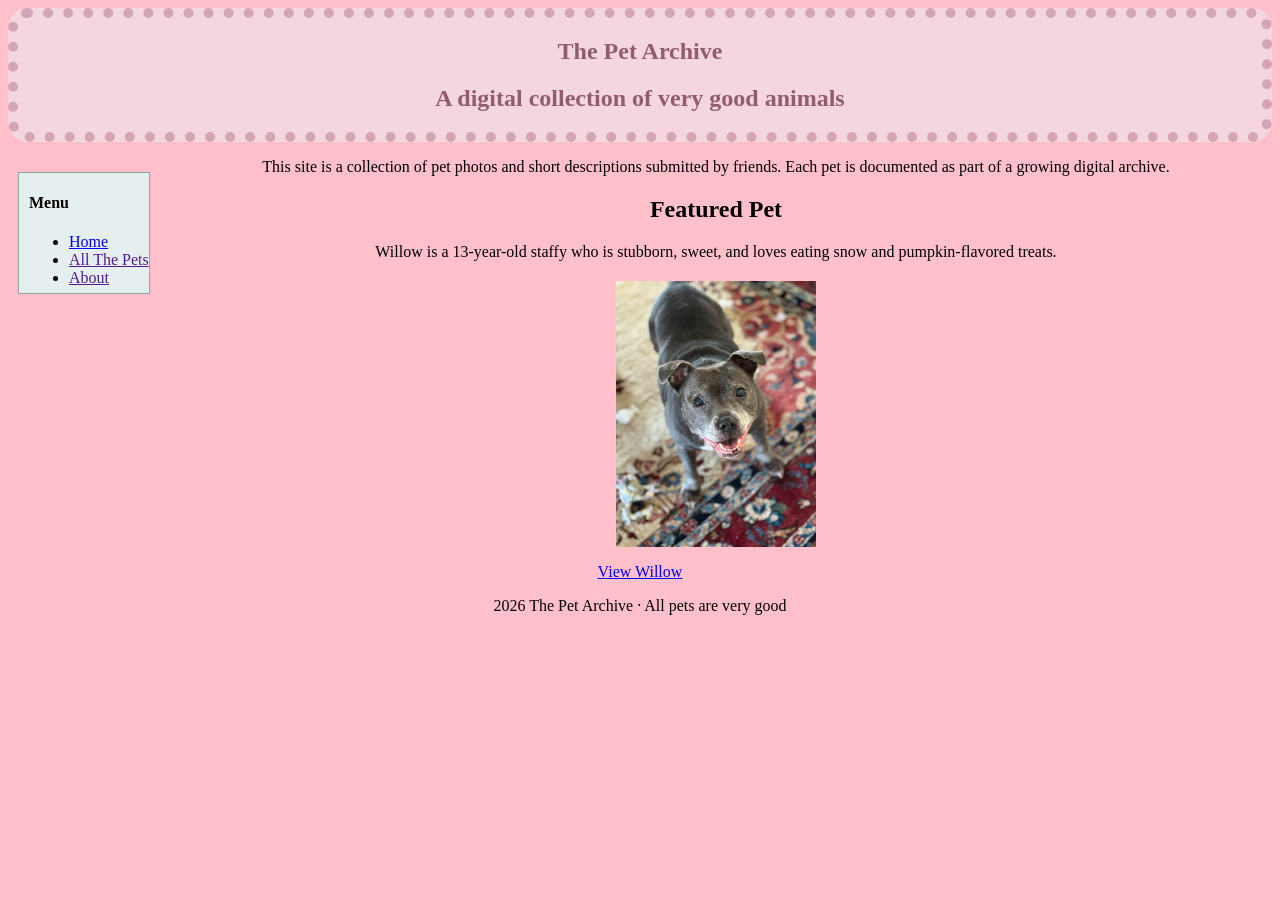
==== info654.html @ 401df689 "Update info654.html" ====
<!DOCTYPE html>
<html>
<head> 
<meta charset="UTF-8">
<title>The Pet Archive</title>
<link rel="stylesheet" href="week72/style.css">
    
</head>

<body>

<div id="header">
    <h2>The Pet Archive</h2>
    <h2>A digital collection of very good animals</h2>
</div>

<div id="menu">
    <h4>Menu</h4>
    <ul>
        <li><a href="https://samjbarron.github.io/info654/info654.html">Home</a></li>
        <li><a href="">All The Pets</a></li>
        <li><a href="">About</a></li>
    </ul>
</div>

<div id="centerbody">
    <p>
        This site is a collection of pet photos and short descriptions submitted by friends. 
        Each pet is documented as part of a growing digital archive.
    </p>

    <h2>Featured Pet</h2>

    <p>
        Willow is a 13-year-old staffy who is stubborn, sweet, and loves eating snow and pumpkin-flavored treats.
    </p>
    
    <div class="image-container">
        <img src="week72/bestdog.jpg" width="200">
    </div>

    <p>
        <a href="https://samjbarron.github.io/info654/week72/bestdog.html" target="_blank">
            View Willow
        </a>
    </p>
</div>

<div id="footer">
    <p> 2026 The Pet Archive · All pets are very good</p>
</div>

</body>
</html>
---- week72/style.css ----
#header {
    background-color: #F4D6DE;
    border-radius: 20px;
    border: 10px dotted #D4A5B5;
    color: #925c70;
}

#menu {
    margin: 10px;
    margin-top: 30px;
    float: left;
    padding-left: 10px;
    border: 1px solid #8FA6A3;
    width: 120px;
    height: 120px;
    background-color: #E6EFEF;
}

body {
    background-color: pink;
}

h1, h2, h3, p {
    text-align: center;
}

.image-container {
    display: flex;
    justify-content: center;
    margin-top: 20px;
}
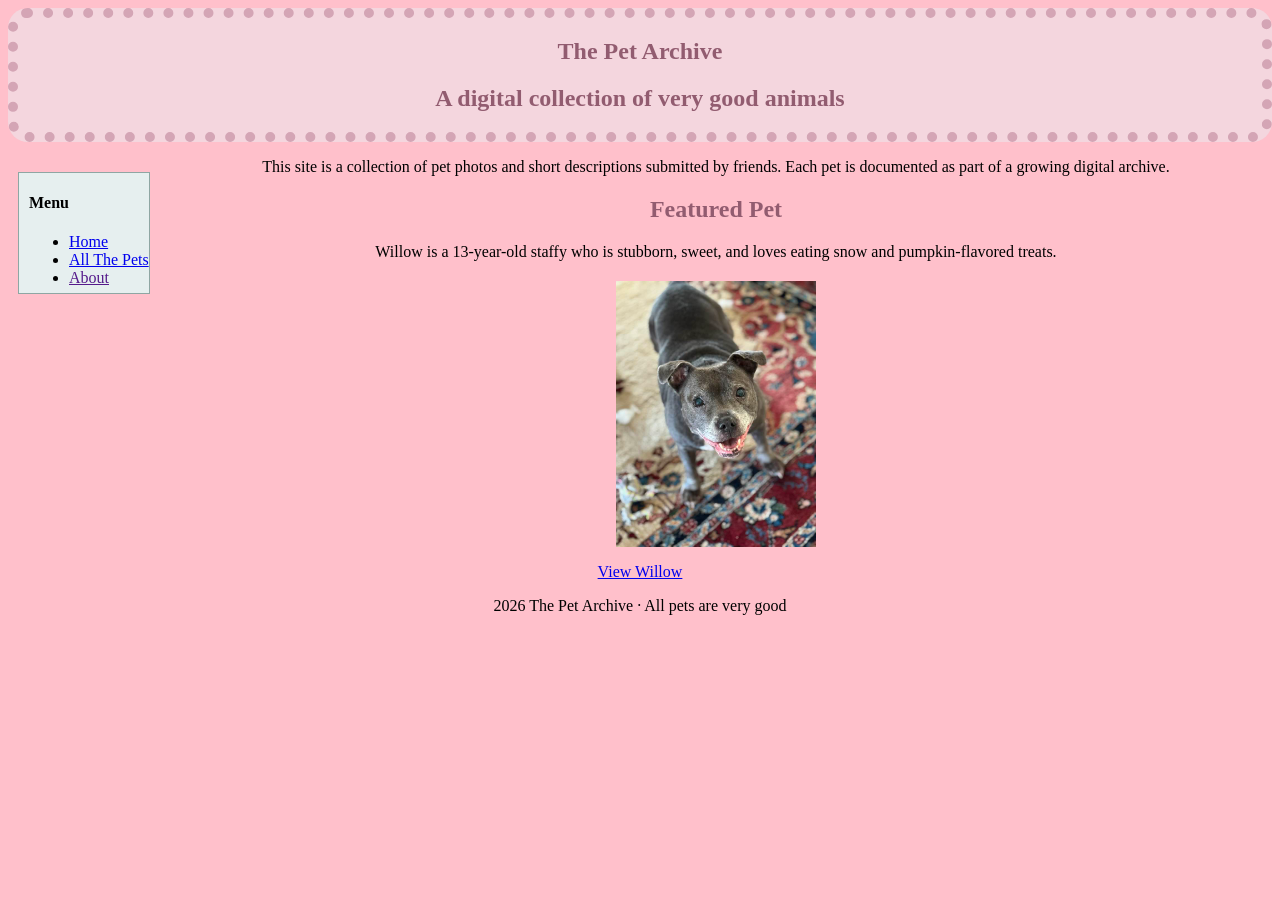
==== commit 310adc18: "Update link for 'All The Pets' in menu" ====
--- a/info654.html
+++ b/info654.html
@@ -18,7 +18,7 @@
     <h4>Menu</h4>
     <ul>
         <li><a href="https://samjbarron.github.io/info654/info654.html">Home</a></li>
-        <li><a href="">All The Pets</a></li>
+        <li><a href="https://samjbarron.github.io/info654/week72/allpets.html">All The Pets</a></li>
         <li><a href="">About</a></li>
     </ul>
 </div>
--- a/week72/style.css
+++ b/week72/style.css
@@ -2,8 +2,7 @@
     background-color: #F4D6DE;
     border-radius: 20px;
     border: 10px dotted #D4A5B5;
-    color: #925c70;
-}
+    color: #925c70;}
 
 #menu {
     margin: 10px;
@@ -13,19 +12,18 @@
     border: 1px solid #8FA6A3;
     width: 120px;
     height: 120px;
-    background-color: #E6EFEF;
-}
+    background-color: #E6EFEF;}
 
 body {
-    background-color: pink;
-}
+    background-color: pink;}
 
 h1, h2, h3, p {
-    text-align: center;
-}
+    text-align: center;}
+
+h2 {
+    color: #925c70;}
 
 .image-container {
     display: flex;
     justify-content: center;
-    margin-top: 20px;
-}
+    margin-top: 20px;}
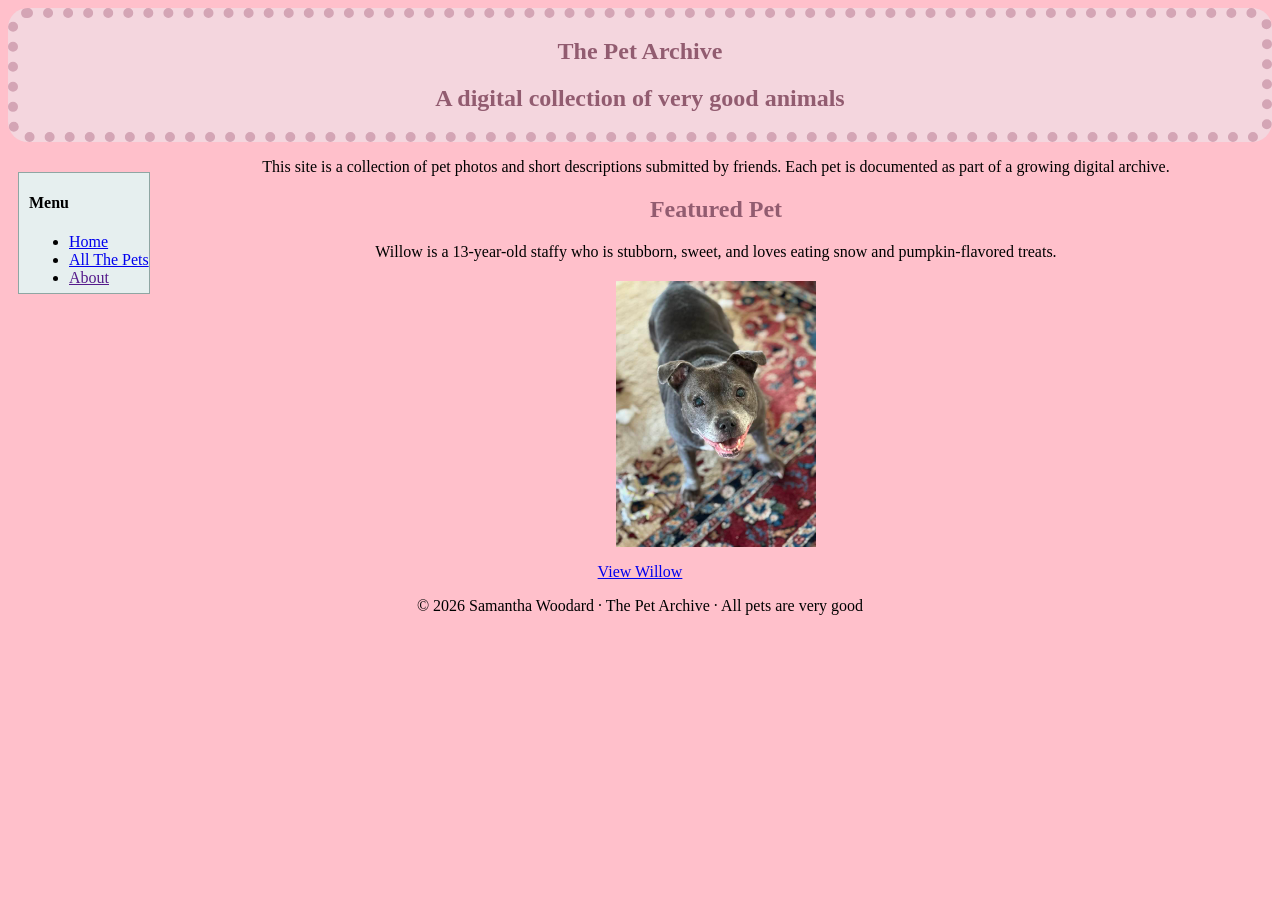
==== commit 6d7f127d: "Update footer to include copyright information" ====
--- a/info654.html
+++ b/info654.html
@@ -47,7 +47,7 @@
 </div>
 
 <div id="footer">
-    <p> 2026 The Pet Archive · All pets are very good</p>
+    <p>&copy; 2026 Samantha Woodard · The Pet Archive · All pets are very good</p>
 </div>
 
 </body>
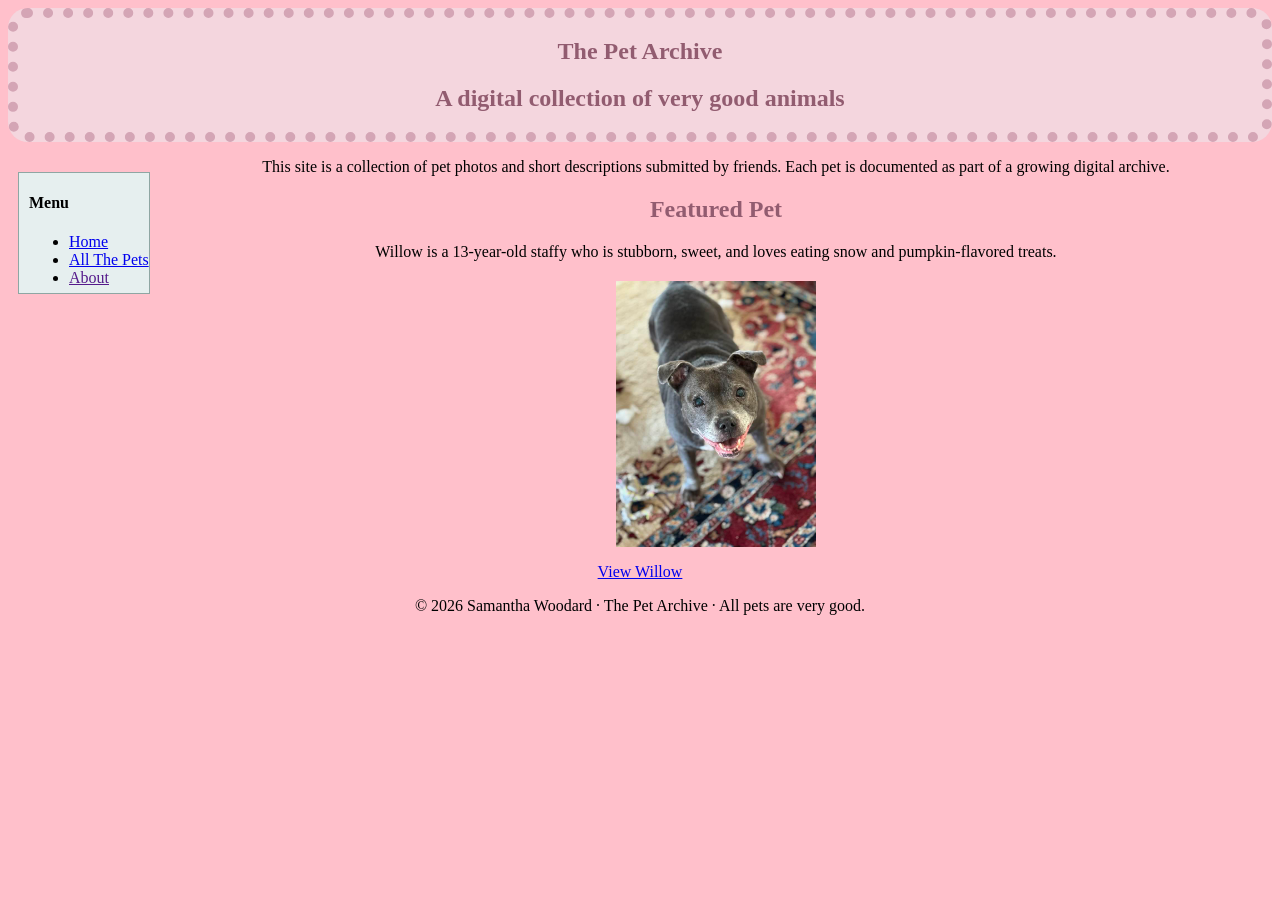
==== commit f116bb47: "Fix footer text by adding a period" ====
--- a/info654.html
+++ b/info654.html
@@ -47,7 +47,7 @@
 </div>
 
 <div id="footer">
-    <p>&copy; 2026 Samantha Woodard · The Pet Archive · All pets are very good</p>
+    <p>&copy; 2026 Samantha Woodard · The Pet Archive · All pets are very good.</p>
 </div>
 
 </body>
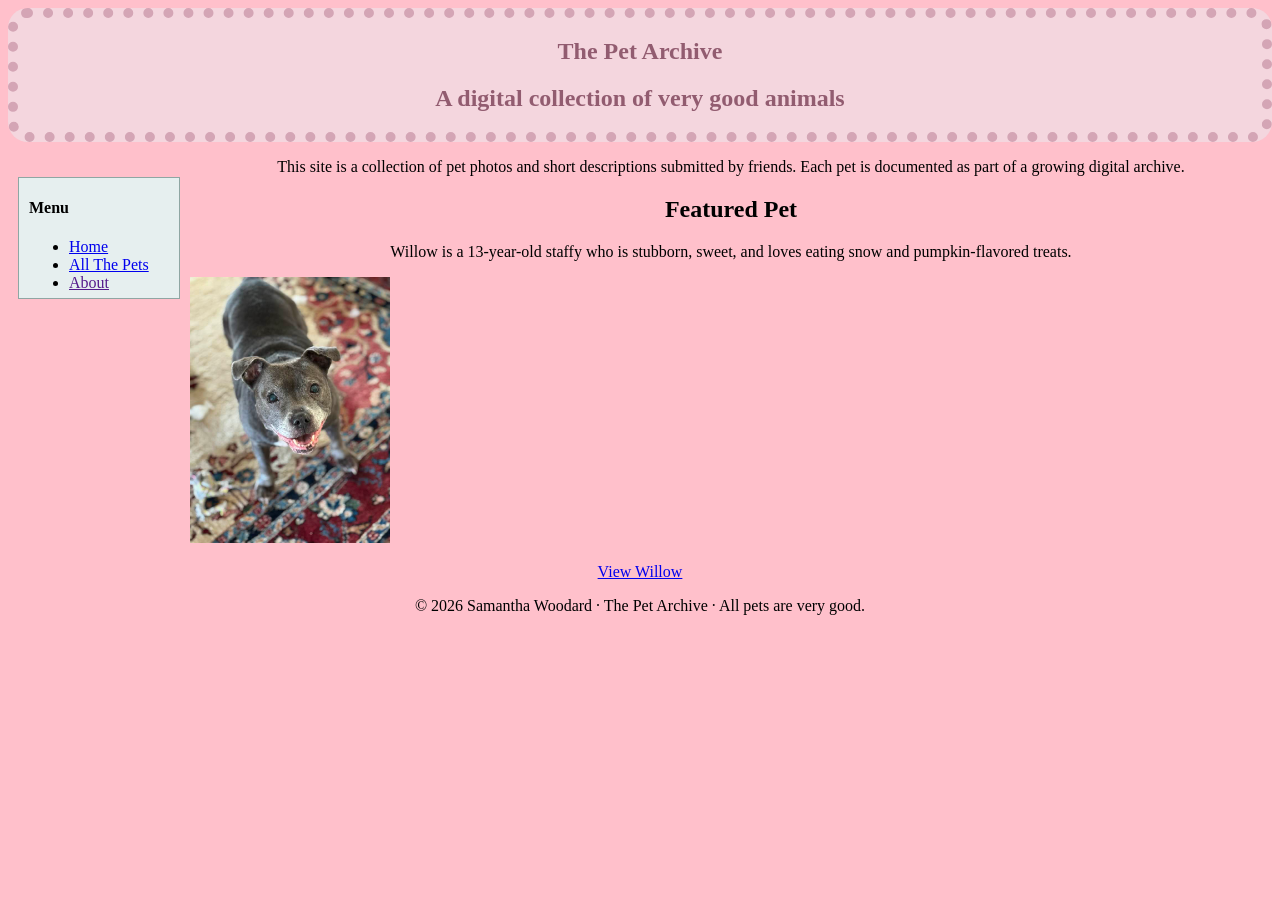
==== commit 085d7725: "Update info654.html" ====
--- a/info654.html
+++ b/info654.html
@@ -1,9 +1,12 @@
 <!DOCTYPE html>
 <html>
+    
 <head> 
+    
 <meta charset="UTF-8">
+<meta name="viewport" content="width=device-width, initial-scale=1.0">
+<link rel="stylesheet" href="week72/style.css">
 <title>The Pet Archive</title>
-<link rel="stylesheet" href="week72/style.css">
     
 </head>
 
--- a/week72/style.css
+++ b/week72/style.css
@@ -2,28 +2,51 @@
     background-color: #F4D6DE;
     border-radius: 20px;
     border: 10px dotted #D4A5B5;
-    color: #925c70;}
+    color: #925c70;
+}
 
 #menu {
     margin: 10px;
-    margin-top: 30px;
+    margin-top: 35px;
     float: left;
     padding-left: 10px;
     border: 1px solid #8FA6A3;
-    width: 120px;
+    width: 150px;
     height: 120px;
-    background-color: #E6EFEF;}
+    background-color: #E6EFEF;
+}
+
+#petlist {
+  width: 250px; 
+    margin: 0 auto;
+    text-align: center;
+    background-color: #F4D6DE;
+    border: 1px solid #D4A5B5;
+    padding: 10px
+   }
+
+#petlist ol,
+#petlist ul {
+    list-style-position: inside;
+    padding-left: 0;
+    text-align: center;}
+
+table {
+     margin: 0 auto;
+    margin-top: 20px;
+}
 
 body {
-    background-color: pink;}
+    background-color: pink;
+}
 
 h1, h2, h3, p {
     text-align: center;}
-
-h2 {
-    color: #925c70;}
+}
 
 .image-container {
-    display: flex;
+      display: flex;
     justify-content: center;
-    margin-top: 20px;}
+    margin-top: 20px;
+    clear: left;
+}
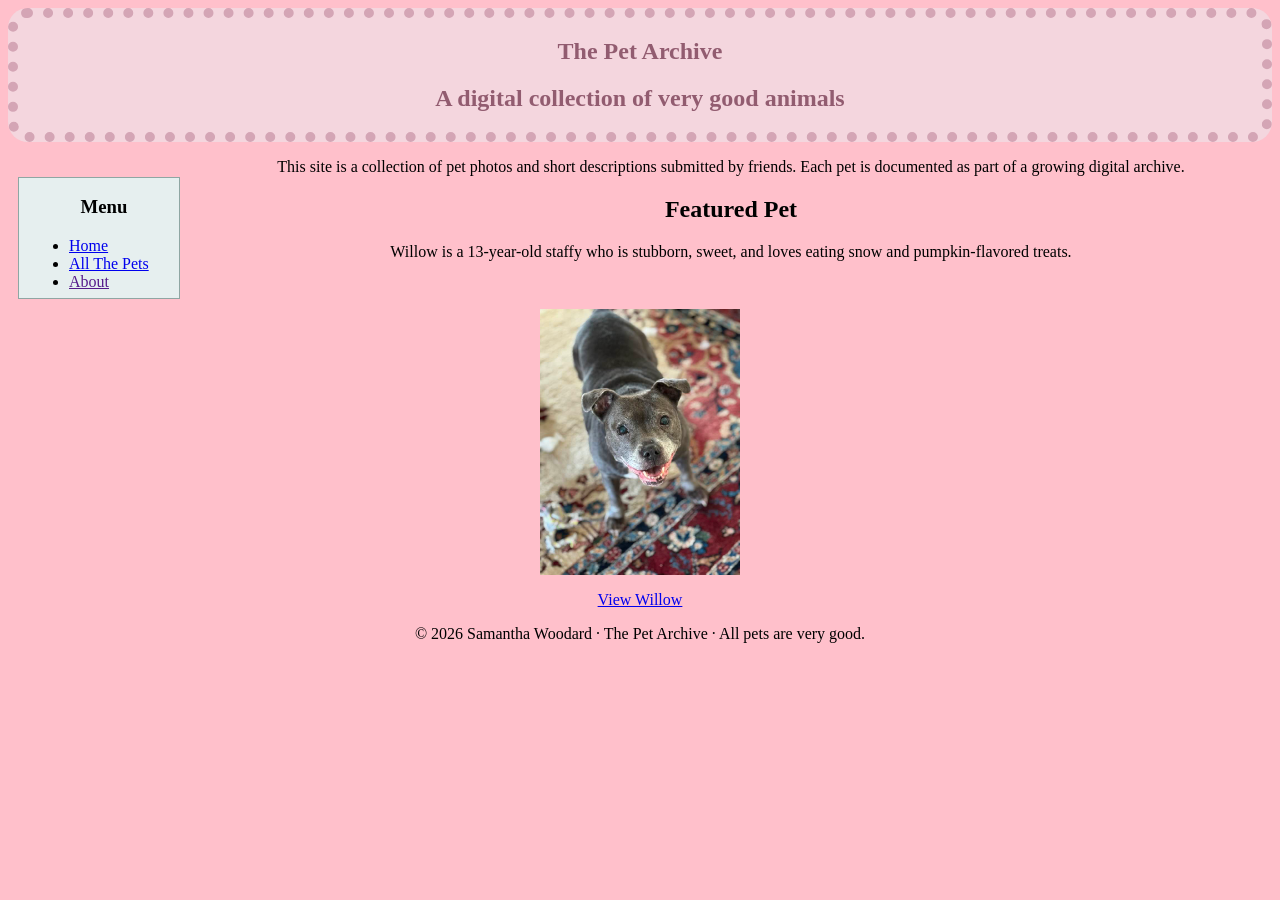
==== commit a86bcdf8: "Update info654.html" ====
--- a/info654.html
+++ b/info654.html
@@ -18,7 +18,7 @@
 </div>
 
 <div id="menu">
-    <h4>Menu</h4>
+    <h3>Menu</h3>
     <ul>
         <li><a href="https://samjbarron.github.io/info654/info654.html">Home</a></li>
         <li><a href="https://samjbarron.github.io/info654/week72/allpets.html">All The Pets</a></li>
@@ -39,7 +39,7 @@
     </p>
     
     <div class="image-container">
-        <img src="week72/bestdog.jpg" width="200">
+        <img src="week72/bestdog.jpg" width="200" alt="A photo of my dog Willow">
     </div>
 
     <p>
--- a/week72/style.css
+++ b/week72/style.css
@@ -29,7 +29,8 @@
 #petlist ul {
     list-style-position: inside;
     padding-left: 0;
-    text-align: center;}
+    text-align: center;
+}
 
 table {
      margin: 0 auto;
@@ -41,8 +42,11 @@
 }
 
 h1, h2, h3, p {
-    text-align: center;}
+    text-align: center;
 }
+
+img {max-width: 100%;height: auto;}
+
 
 .image-container {
       display: flex;
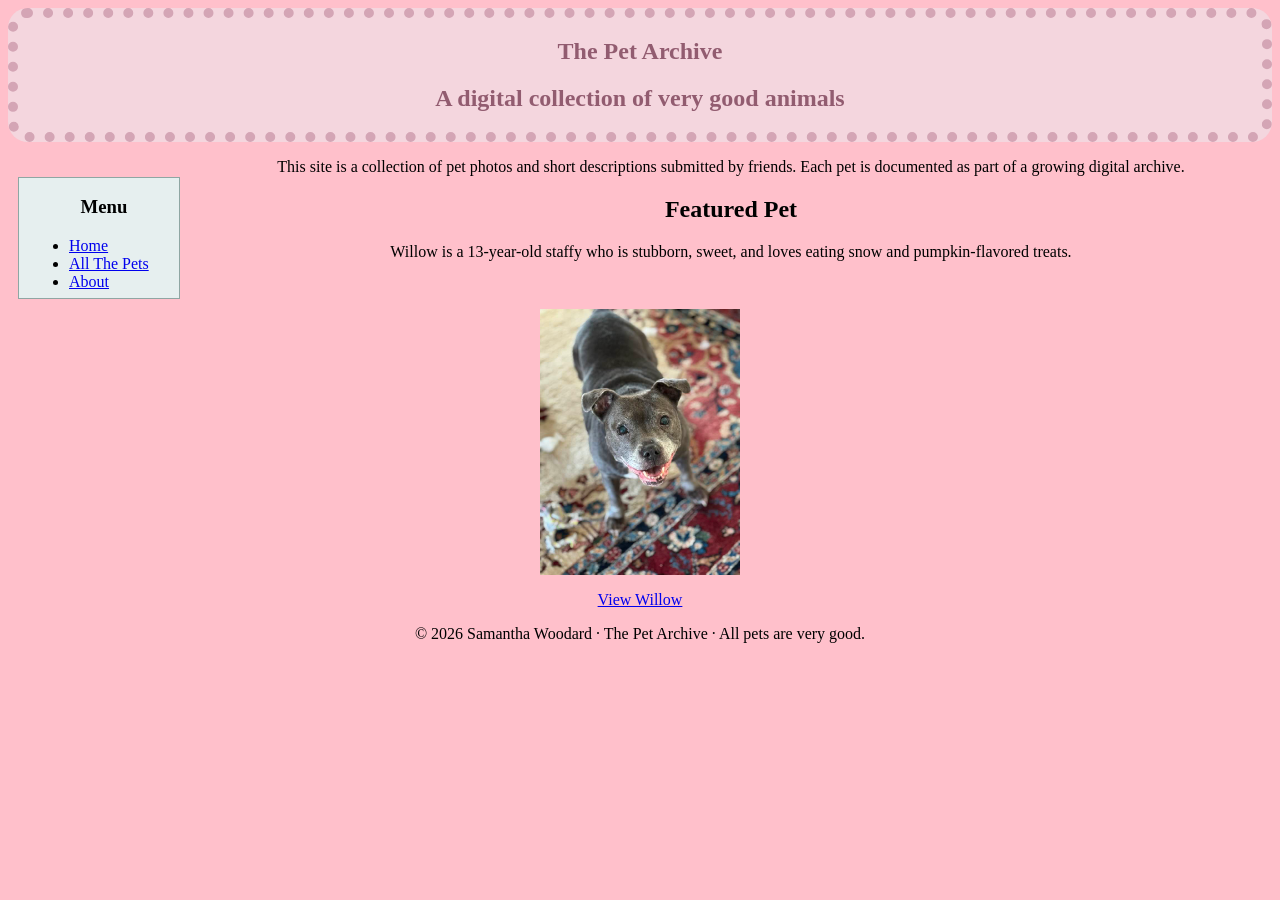
==== commit 4139fea5: "Update info654.html" ====
--- a/info654.html
+++ b/info654.html
@@ -22,7 +22,7 @@
     <ul>
         <li><a href="https://samjbarron.github.io/info654/info654.html">Home</a></li>
         <li><a href="https://samjbarron.github.io/info654/week72/allpets.html">All The Pets</a></li>
-        <li><a href="">About</a></li>
+        <li><a href="https://samjbarron.github.io/info654/week72/about.html">About</a></li>
     </ul>
 </div>
 
